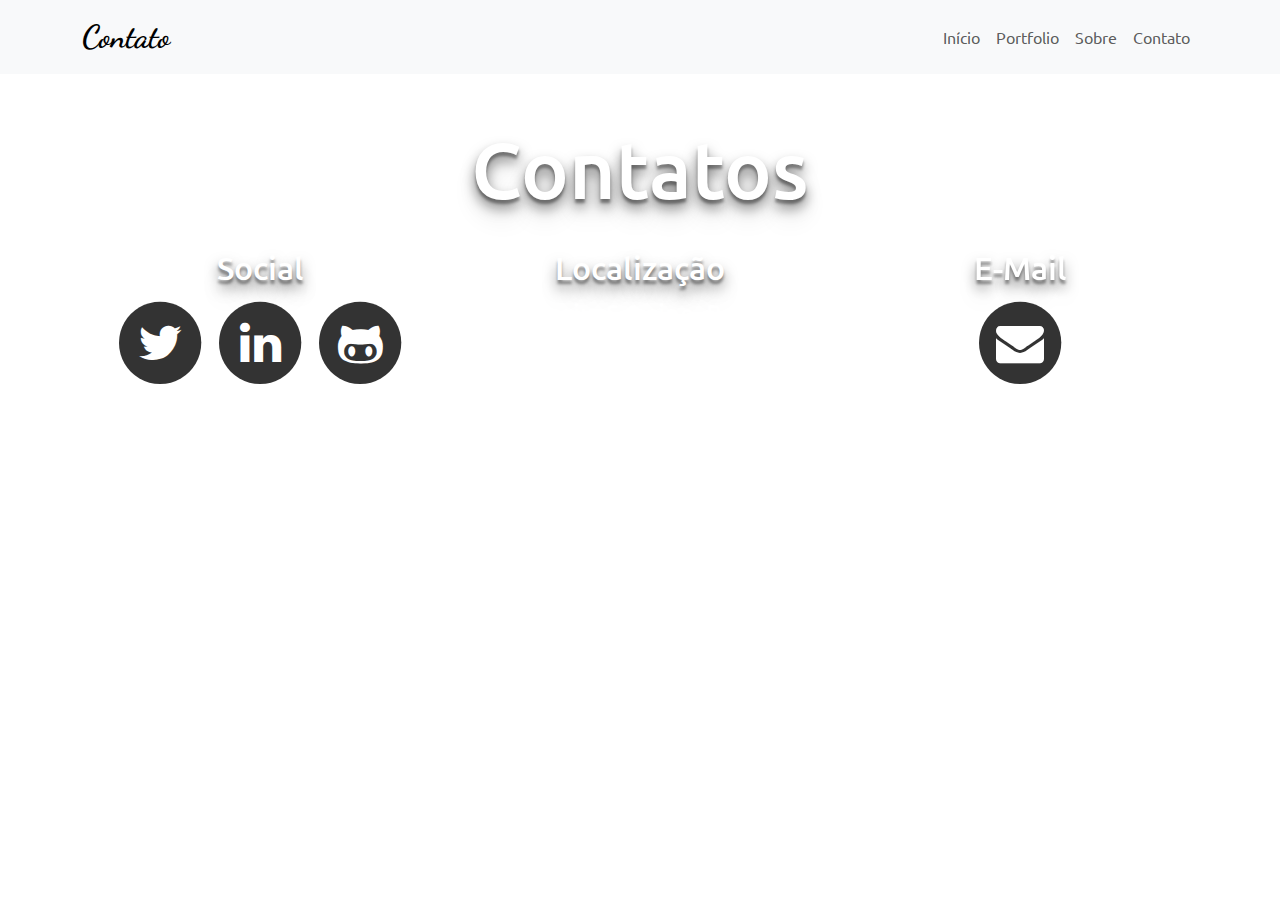
==== contato.html @ 249b5b7c "Atualização do portfolio" ====
<!DOCTYPE html>
<html lang="pt-BR" id="topo">

<head>
  <meta charset="UTF-8">
  <meta name="viewport" content="width=device-width, initial-scale=1">
  <title>Contato</title>
  <link rel="shortcut icon" href="icone.ico" type="image/x-icon">
  <link rel="stylesheet" href="https://cdn.jsdelivr.net/npm/bootstrap@5.3.0/dist/css/bootstrap.min.css">
  <link rel="stylesheet" href="https://maxcdn.bootstrapcdn.com/font-awesome/4.5.0/css/font-awesome.min.css">
  <link rel="stylesheet" href="./Css/Style.css">
  <script src="https://code.jquery.com/jquery-3.6.0.min.js"></script>
  <script src="https://cdn.jsdelivr.net/npm/bootstrap@5.3.0/dist/js/bootstrap.bundle.min.js"></script>
</head>

<body>
  <!-- Início da barra de navegação -->
  <nav class="navbar navbar-expand-md navbar-light bg-light fixed-top">
    <div class="container">
        <button class="navbar-toggler" type="button" data-bs-toggle="collapse"
            data-bs-target="#bs-example-navbar-collapse-1" aria-controls="bs-example-navbar-collapse-1"
            aria-expanded="false" aria-label="Toggle navigation">
            <span class="navbar-toggler-icon"></span>
        </button>
        <a class="navbar-brand" href="#">Contato</a>

        <div class="collapse navbar-collapse justify-content-end" id="bs-example-navbar-collapse-1">
            <ul class="navbar-nav">
                <li class="nav-item active">
                    <a class="nav-link" href="index.html">Início<span class="visually-hidden">(current)</span></a>
                </li>
                <li class="nav-item">
                    <a class="nav-link" href="portifolio.html">Portfolio</a>
                </li>
                <li class="nav-item">
                    <a class="nav-link" href="sobre.html">Sobre</a>
                </li>
                <li class="nav-item">
                    <a class="nav-link" href="contato.html">Contato</a>
                </li>
            </ul>
        </div>
    </div>
</nav>
  <!-- Fim da barra de navegação -->

  <!-- Início da seção de Contato -->
  <a class="anchor" id="contact-link"></a>
  <div id="contact" class="container-fluid text-center">
    <h1>Contatos</h1>
    <hr />
    <div class="container">
      <div class="row">
        <div class="col-lg-4">
          <h2>Social</h2>
          <a href="https://twitter.com/daniel_r0ots" target="_blank">
            <span class="fa-stack fa-3x">
              <i class="fa fa-circle fa-stack-2x"></i>
              <i class="fa fa-twitter fa-stack-1x fa-inverse"></i>
            </span>
          </a>
          <a href="https://www.linkedin.com/in/daniel-f-67089aa8/" target="_blank">
            <span class="fa-stack fa-3x">
              <i class="fa fa-circle fa-stack-2x"></i>
              <i class="fa fa-linkedin fa-stack-1x fa-inverse"></i>
            </span>
          </a>
          <a href="https://github.com/daniiel-fernando" target="_blank">
            <span class="fa-stack fa-3x">
              <i class="fa fa-circle fa-stack-2x"></i>
              <i class="fa fa-github-alt fa-stack-1x fa-inverse"></i>
            </span>
          </a>
        </div>
        <div class="col-lg-4">
          <h2>Localização</h2>
          <address>
            Aracaju,
            Sergipe,
            Brazil
          </address>
          <div class="embed-responsive embed-responsive-4by3">
            <iframe class="embed-responsive-item"
              src="https://www.google.com/maps/embed?pb=!1m18!1m12!1m3!1d3917.888905518904!2d-37.0751756851134!3d-10.89604692452727!2m3!1f0!2f0!3f0!3m2!1i1024!2i768!4f13.1!3m3!1m2!1s0x71ab322deb46f0f%3A0xee20c0fdc8660fb9!2sR.%20Cabo%20Jordino%2C%20621%20-%20Dezoito%20do%20Forte%2C%20Aracaju%20-%20SE%2C%2049072-080!5e0!3m2!1spt-BR!2sbr!4v1668261723784!5m2!1spt-BR!2sbr"
              width="400" height="300" frameborder="0" style="border:0" allowfullscreen></iframe>
          </div>
        </div>
        <div class="col-lg-4">
          <h2>E-Mail</h2>
          <a href="mailto:daniel.roots65@gmail.com">
            <span class="fa-stack fa-3x">
              <i class="fa fa-circle fa-stack-2x"></i>
              <i class="fa fa-envelope fa-stack-1x fa-inverse"></i>
            </span>
          </a>
        </div>
      </div>
    </div>
  </div>
  <!-- Fim da seção de Contato -->
  <script src="Main/main.js"></script>
</body>

</html>
---- Css/Style.css ----
@import url(https://fonts.googleapis.com/css?family=Dancing+Script|Ubuntu|Roboto:400,700);

/* Remova o comentário abaixo se você desejar definir uma altura para todo o HTML e o corpo.
html, body {
  height: 100%;
}
*/

body {
  font-family: "Ubuntu", sans-serif;
}

a.anchor {
  display: block;
  position: relative;
  top: -50px;
  visibility: hidden;
}

.navbar-brand {
  font-family: "Dancing Script", cursive;
  font-weight: 700;
  font-size: 2em;
}

.navbar li {
  text-transform: capitalize;
}

#splash {
  background-image: url(../Imagem/background.jpg);
  background-size: cover;
  background-position: center;
  height: 100vh; /* Corrigido para 100vh para cobrir toda a tela verticalmente */
  margin-top: 50px;
  padding-top: 15%;
  padding-bottom: 50px;
  color: #fff;
  font-size: 3em;
  text-shadow: 0px 4px 3px rgba(0, 0, 0, 0.4), 0px 8px 13px rgba(0, 0, 0, 0.5),
    0px 18px 23px rgba(0, 0, 0, 0.1);
}

#splash h1 {
  font-size: 2em;
}

#splash a {
  color: #fff;
}

#splash a:hover {
  color: #e7e7e7;
}

#portfolio {
  background-image: url(https://raw.githubusercontent.com/hash004/freecodecamp/master/portfolioPage/images/portfolio.jpg);
  background-attachment: fixed;
  background-size: cover;
  background-position: center;
  height: 100vh; /* Corrigido para 100vh para cobrir toda a tela verticalmente */
  padding-bottom: 50px;
  color: #fff;
}

#portfolio h1 {
  font-size: 5em;
  text-shadow: 0px 4px 3px rgba(0, 0, 0, 0.4), 0px 8px 13px rgba(0, 0, 0, 0.5),
    0px 18px 23px rgba(0, 0, 0, 0.1);
}

.thumbnail {
  position: relative;
}

.thumbnail img {
  min-height: 250px;
  min-width: 300px;
  max-width: 100%; /* Adicionado para que a imagem não ultrapasse seu contêiner */
}

.thumbnail-hover {
  position: absolute;
  top: 2px;
  left: 2px;
  height: 99%;
  width: 99%;
  opacity: 0;
  transition: 2s;
}

.thumbnail-hover:hover {
  top: 2px;
  left: 2px;
  position: absolute;
  height: 99%;
  width: 99%;
  background-color: rgba(0, 0, 0, 0.8);
  margin: 0 auto;
  transition: 0.5s;
  opacity: 1;
  padding-top: 30%;
  border-radius: 5px;
}

.thumbnail-hover i {
  text-decoration: none;
  color: white;
}

.row-eq-height {
  display: -webkit-box;
  display: -webkit-flex;
  display: -ms-flexbox;
  display: flex;
}

#about {
  background-image: url(https://raw.githubusercontent.com/hash004/freecodecamp/master/portfolioPage/images/about.jpg);
  background-position: center;
  background-size: cover;
  height: 100vh; /* Corrigido para 100vh para cobrir toda a tela verticalmente */
  padding-bottom: 50px;
  color: #fff;
}

#about h1 {
  font-size: 5em;
  text-shadow: 0px 4px 3px rgba(0, 0, 0, 0.4), 0px 8px 13px rgba(0, 0, 0, 0.5),
    0px 18px 23px rgba(0, 0, 0, 0.1);
}

#about p {
  font-size: 1.5em;
  text-align: justify;
}


#white-bg {
  background-color: rgba(0, 0, 0, 0.5);
  border-radius: 20px;
  margin-right: 10px;
  float: left;
  display: inline-block;
  vertical-align: middle;
  padding: 6% 2%;
}

#contact {
  background-image: url(https://raw.githubusercontent.com/hash004/freecodecamp/master/portfolioPage/images/contact.jpg);
  background-position: center;
  background-size: cover;
  height: 100vh; /* Corrigido para 100vh para cobrir toda a tela verticalmente */
  padding-bottom: 50px;
  color: #fff;
}

#contact h1 {
  padding-top: 1.5em;
  font-size: 5em;
  text-shadow: 0px 4px 3px rgba(0, 0, 0, 0.4), 0px 8px 13px rgba(0, 0, 0, 0.5),
    0px 18px 23px rgba(0, 0, 0, 0.1);
}

#contact h2 {
  text-shadow: 0px 4px 3px rgba(0, 0, 0, 0.4), 0px 8px 13px rgba(0, 0, 0, 0.5),
    0px 18px 23px rgba(0, 0, 0, 0.1);
}

#contact address {
  font-size: 1.5em;
  color: #fff;
  font-weight: bold;
}

#contact .fa-stack {
  color: #333;
}

#contact .fa-stack:hover .fa-stack-1x {
  color: #333;
  transition: 0.5s;
}

#contact .fa-stack:hover .fa-stack-2x {
  color: #fff;
  transition: 0.5s;
}

#contact a {
  text-decoration: none;
}

hr {
  width: 25%;
}
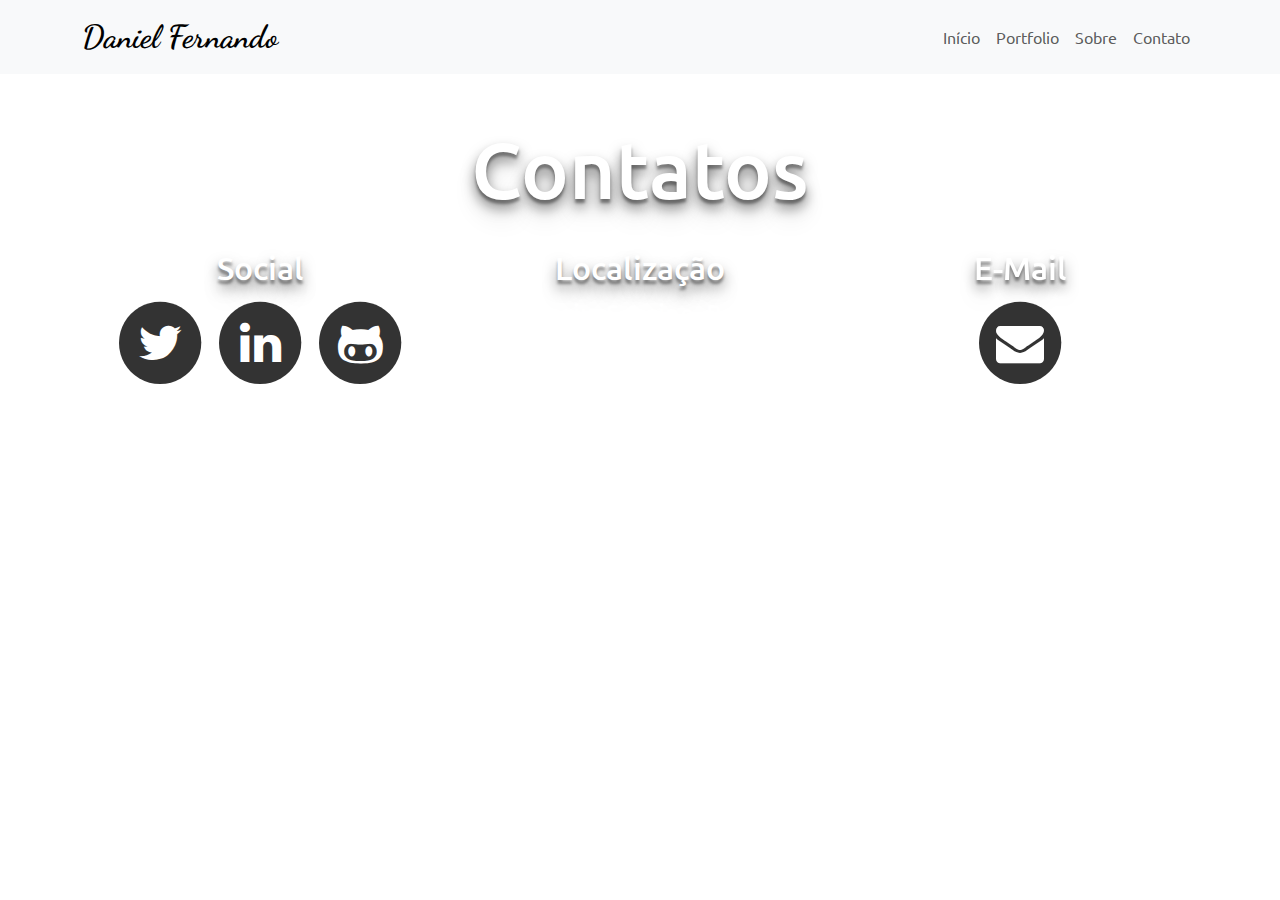
==== commit 41e1f682: "Atualizado os nav" ====
--- a/contato.html
+++ b/contato.html
@@ -22,7 +22,7 @@
             aria-expanded="false" aria-label="Toggle navigation">
             <span class="navbar-toggler-icon"></span>
         </button>
-        <a class="navbar-brand" href="#">Contato</a>
+        <a class="navbar-brand" href="#">Daniel Fernando</a>
 
         <div class="collapse navbar-collapse justify-content-end" id="bs-example-navbar-collapse-1">
             <ul class="navbar-nav">
